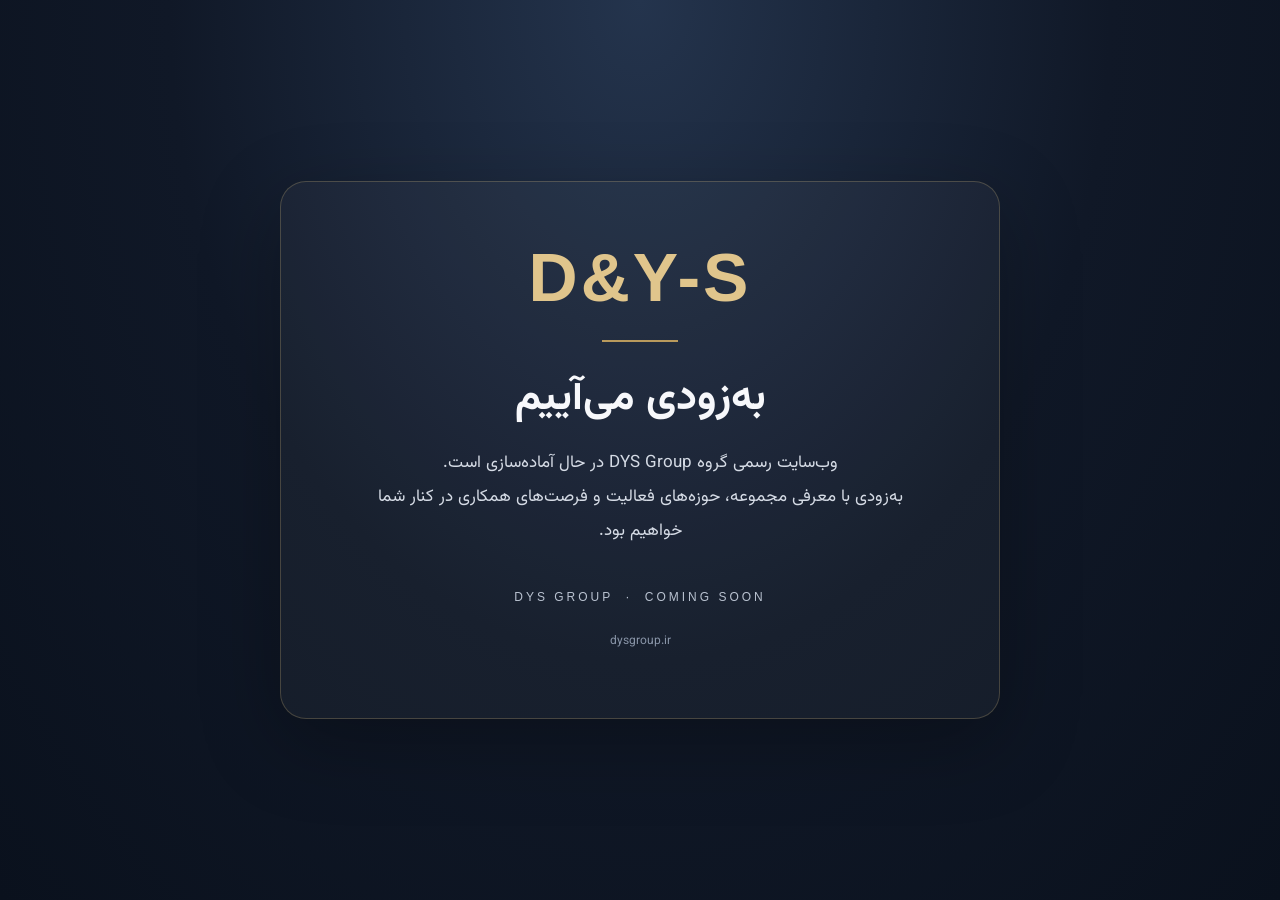
==== index.html @ bb6e484a "Add files via upload" ====
<!doctype html>
<html lang="fa" dir="rtl">
<head>
  <meta charset="utf-8">
  <meta name="viewport" content="width=device-width, initial-scale=1">
  <meta name="theme-color" content="#101827">
  <meta name="description" content="وب‌سایت رسمی گروه DYS Group به‌زودی راه‌اندازی می‌شود.">
  <title>DYS Group | به‌زودی</title>
  <style>
    @import url('https://fonts.googleapis.com/css2?family=Vazirmatn:wght@300;400;500;600;700;800&display=swap');
    *{box-sizing:border-box}
    body{margin:0;min-height:100vh;background:radial-gradient(ellipse at 50% 0%,#24344d 0%,#101827 52%,#0a111d 100%);color:#f7f8fb;font-family:Vazirmatn,Tahoma,sans-serif;display:grid;place-items:center;padding:24px}
    main{width:min(720px,100%);text-align:center;padding:56px 28px;border:1px solid rgba(220,190,125,.24);border-radius:26px;background:rgba(255,255,255,.035);box-shadow:0 24px 80px rgba(0,0,0,.28)}
    .mark{font-family:Arial,sans-serif;direction:ltr;font-size:clamp(42px,10vw,68px);font-weight:800;letter-spacing:3px;color:#e0c58c;margin:0}
    .line{width:76px;height:2px;background:#b99a5c;margin:24px auto}
    h1{font-size:clamp(28px,6vw,42px);margin:0 0 14px;font-weight:700}
    .lead{font-size:17px;line-height:2;color:#d5dbe5;margin:0 auto;max-width:540px}
    .en{direction:ltr;font:500 12px Arial,sans-serif;letter-spacing:3px;color:#b9c2d0;margin-top:42px}
    .foot{font-size:12px;color:#8995a8;margin-top:28px}
  </style>
</head>
<body>
  <main>
    <p class="mark">D&Y-S</p>
    <div class="line"></div>
    <h1>به‌زودی می‌آییم</h1>
    <p class="lead">وب‌سایت رسمی گروه DYS Group در حال آماده‌سازی است.<br>به‌زودی با معرفی مجموعه، حوزه‌های فعالیت و فرصت‌های همکاری در کنار شما خواهیم بود.</p>
    <p class="en">DYS GROUP&nbsp; · &nbsp;COMING SOON</p>
    <p class="foot">dysgroup.ir</p>
  </main>
</body>
</html>
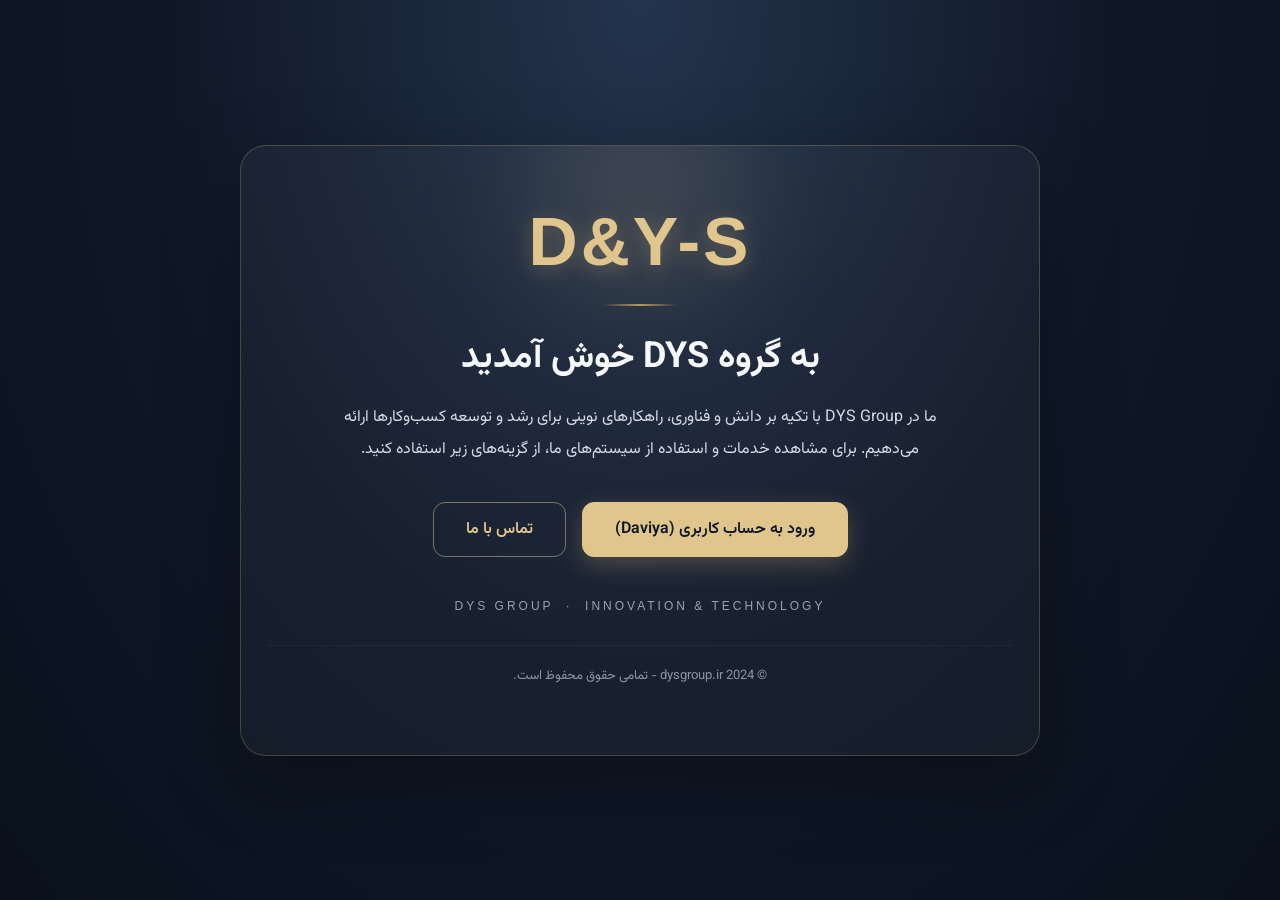
==== commit 40285885: "Update index.html" ====
--- a/index.html
+++ b/index.html
@@ -4,29 +4,186 @@
   <meta charset="utf-8">
   <meta name="viewport" content="width=device-width, initial-scale=1">
   <meta name="theme-color" content="#101827">
-  <meta name="description" content="وب‌سایت رسمی گروه DYS Group به‌زودی راه‌اندازی می‌شود.">
-  <title>DYS Group | به‌زودی</title>
+  <meta name="description" content="وب‌سایت رسمی گروه DYS Group - ارائه‌دهنده راهکارهای نوین و خدمات دیجیتال.">
+  <title>DYS Group | صفحه اصلی</title>
   <style>
     @import url('https://fonts.googleapis.com/css2?family=Vazirmatn:wght@300;400;500;600;700;800&display=swap');
-    *{box-sizing:border-box}
-    body{margin:0;min-height:100vh;background:radial-gradient(ellipse at 50% 0%,#24344d 0%,#101827 52%,#0a111d 100%);color:#f7f8fb;font-family:Vazirmatn,Tahoma,sans-serif;display:grid;place-items:center;padding:24px}
-    main{width:min(720px,100%);text-align:center;padding:56px 28px;border:1px solid rgba(220,190,125,.24);border-radius:26px;background:rgba(255,255,255,.035);box-shadow:0 24px 80px rgba(0,0,0,.28)}
-    .mark{font-family:Arial,sans-serif;direction:ltr;font-size:clamp(42px,10vw,68px);font-weight:800;letter-spacing:3px;color:#e0c58c;margin:0}
-    .line{width:76px;height:2px;background:#b99a5c;margin:24px auto}
-    h1{font-size:clamp(28px,6vw,42px);margin:0 0 14px;font-weight:700}
-    .lead{font-size:17px;line-height:2;color:#d5dbe5;margin:0 auto;max-width:540px}
-    .en{direction:ltr;font:500 12px Arial,sans-serif;letter-spacing:3px;color:#b9c2d0;margin-top:42px}
-    .foot{font-size:12px;color:#8995a8;margin-top:28px}
+    
+    *{ box-sizing: border-box; }
+    
+    body {
+      margin: 0;
+      min-height: 100vh;
+      background: radial-gradient(ellipse at 50% 0%, #24344d 0%, #101827 52%, #0a111d 100%);
+      color: #f7f8fb;
+      font-family: Vazirmatn, Tahoma, sans-serif;
+      display: flex;
+      justify-content: center;
+      align-items: center;
+      padding: 24px;
+    }
+
+    main {
+      width: min(800px, 100%);
+      text-align: center;
+      padding: 56px 28px;
+      border: 1px solid rgba(220, 190, 125, .24);
+      border-radius: 26px;
+      background: rgba(255, 255, 255, .035);
+      box-shadow: 0 24px 80px rgba(0, 0, 0, .28);
+      position: relative;
+      overflow: hidden;
+    }
+
+    /* هاله نوری پشت لوگو */
+    main::before {
+      content: '';
+      position: absolute;
+      top: -50px;
+      left: 50%;
+      transform: translateX(-50%);
+      width: 200px;
+      height: 200px;
+      background: rgba(224, 197, 140, 0.15);
+      filter: blur(60px);
+      border-radius: 50%;
+      z-index: -1;
+    }
+
+    .mark {
+      font-family: Arial, sans-serif;
+      direction: ltr;
+      font-size: clamp(42px, 10vw, 68px);
+      font-weight: 800;
+      letter-spacing: 3px;
+      color: #e0c58c;
+      margin: 0;
+      text-shadow: 0 4px 20px rgba(224, 197, 140, 0.3);
+    }
+
+    .line {
+      width: 76px;
+      height: 2px;
+      background: linear-gradient(90deg, transparent, #b99a5c, transparent);
+      margin: 24px auto;
+    }
+
+    h1 {
+      font-size: clamp(24px, 5vw, 36px);
+      margin: 0 0 16px;
+      font-weight: 700;
+    }
+
+    .lead {
+      font-size: 16px;
+      line-height: 2;
+      color: #d5dbe5;
+      margin: 0 auto 36px;
+      max-width: 600px;
+    }
+
+    /* بخش دکمه‌ها */
+    .actions {
+      display: flex;
+      flex-wrap: wrap;
+      gap: 16px;
+      justify-content: center;
+      align-items: center;
+      margin-bottom: 42px;
+    }
+
+    .btn {
+      display: inline-flex;
+      align-items: center;
+      justify-content: center;
+      padding: 14px 32px;
+      font-family: inherit;
+      font-size: 16px;
+      font-weight: 600;
+      text-decoration: none;
+      border-radius: 12px;
+      transition: all 0.3s ease;
+      cursor: pointer;
+    }
+
+    .btn-primary {
+      background: #e0c58c;
+      color: #101827;
+      box-shadow: 0 8px 24px rgba(224, 197, 140, 0.25);
+      border: 1px solid #e0c58c;
+    }
+
+    .btn-primary:hover {
+      background: #f0d8a5;
+      transform: translateY(-2px);
+      box-shadow: 0 12px 28px rgba(224, 197, 140, 0.4);
+    }
+
+    .btn-outline {
+      background: transparent;
+      color: #e0c58c;
+      border: 1px solid rgba(224, 197, 140, 0.5);
+    }
+
+    .btn-outline:hover {
+      background: rgba(224, 197, 140, 0.1);
+      border-color: #e0c58c;
+      transform: translateY(-2px);
+    }
+
+    .en {
+      direction: ltr;
+      font: 500 12px Arial, sans-serif;
+      letter-spacing: 3px;
+      color: #b9c2d0;
+      margin-top: 10px;
+      opacity: 0.8;
+    }
+
+    .foot {
+      font-size: 13px;
+      color: #8995a8;
+      margin-top: 32px;
+      border-top: 1px solid rgba(255,255,255,0.05);
+      padding-top: 20px;
+    }
+
+    /* ریسپانسیو برای موبایل */
+    @media (max-width: 480px) {
+      main { padding: 40px 20px; }
+      .btn { width: 100%; }
+    }
   </style>
 </head>
 <body>
   <main>
+    <!-- لوگو -->
     <p class="mark">D&Y-S</p>
     <div class="line"></div>
-    <h1>به‌زودی می‌آییم</h1>
-    <p class="lead">وب‌سایت رسمی گروه DYS Group در حال آماده‌سازی است.<br>به‌زودی با معرفی مجموعه، حوزه‌های فعالیت و فرصت‌های همکاری در کنار شما خواهیم بود.</p>
-    <p class="en">DYS GROUP&nbsp; · &nbsp;COMING SOON</p>
-    <p class="foot">dysgroup.ir</p>
+
+    <!-- عنوان و متن معرفی -->
+    <h1>به گروه DYS خوش آمدید</h1>
+    <p class="lead">
+      ما در DYS Group با تکیه بر دانش و فناوری، راهکارهای نوینی برای رشد و توسعه کسب‌وکارها ارائه می‌دهیم. 
+      برای مشاهده خدمات و استفاده از سیستم‌های ما، از گزینه‌های زیر استفاده کنید.
+    </p>
+
+    <!-- دکمه‌های ارتباطی و هدایت -->
+    <div class="actions">
+      <!-- اتصال به اپلیکیشن (Worker) -->
+      <a href="https://daviya-account.dysgroup.ir/" class="btn btn-primary">
+        ورود به حساب کاربری (Daviya)
+      </a>
+      
+      <!-- دکمه تماس یا بخش دیگر (می‌توانید لینک آن را تغییر دهید) -->
+      <a href="mailto:info@dysgroup.ir" class="btn btn-outline">
+        تماس با ما
+      </a>
+    </div>
+
+    <p class="en">DYS GROUP&nbsp; · &nbsp;INNOVATION &amp; TECHNOLOGY</p>
+    
+    <p class="foot">© 2024 dysgroup.ir - تمامی حقوق محفوظ است.</p>
   </main>
 </body>
 </html>
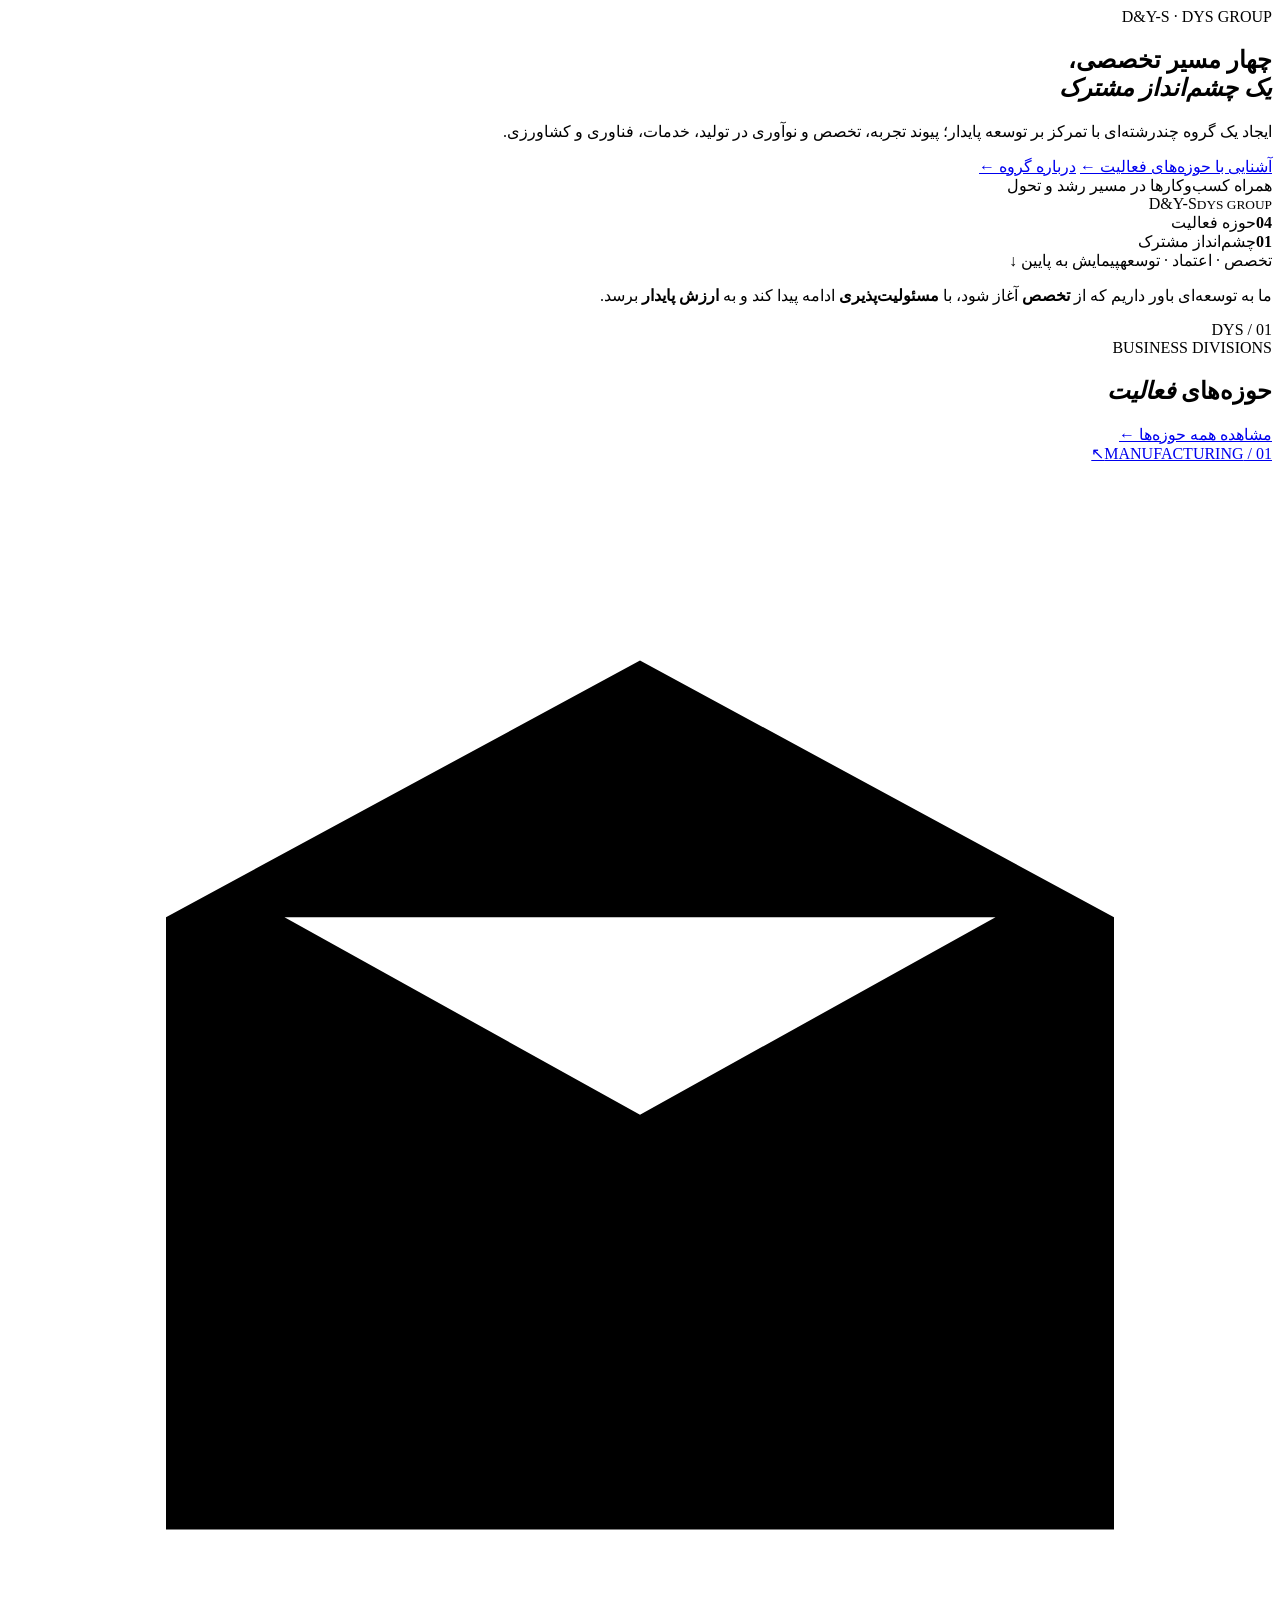
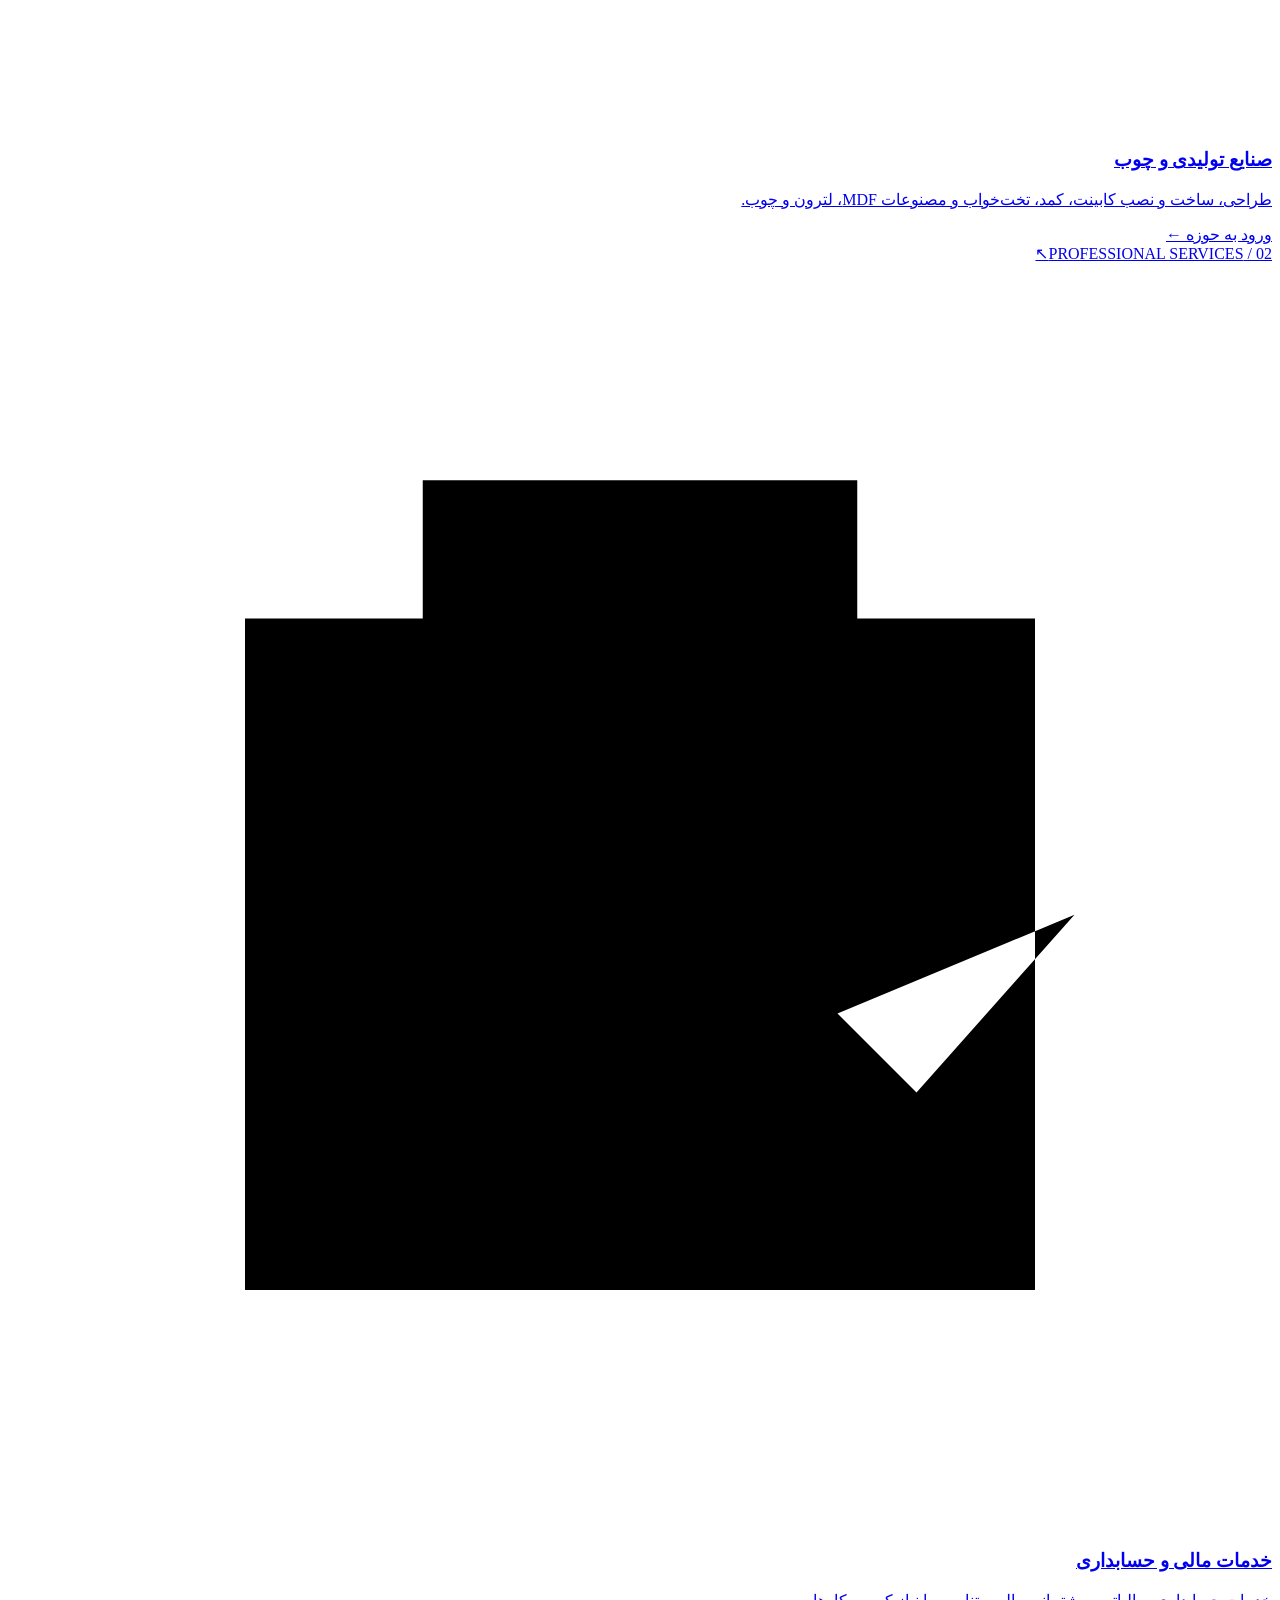
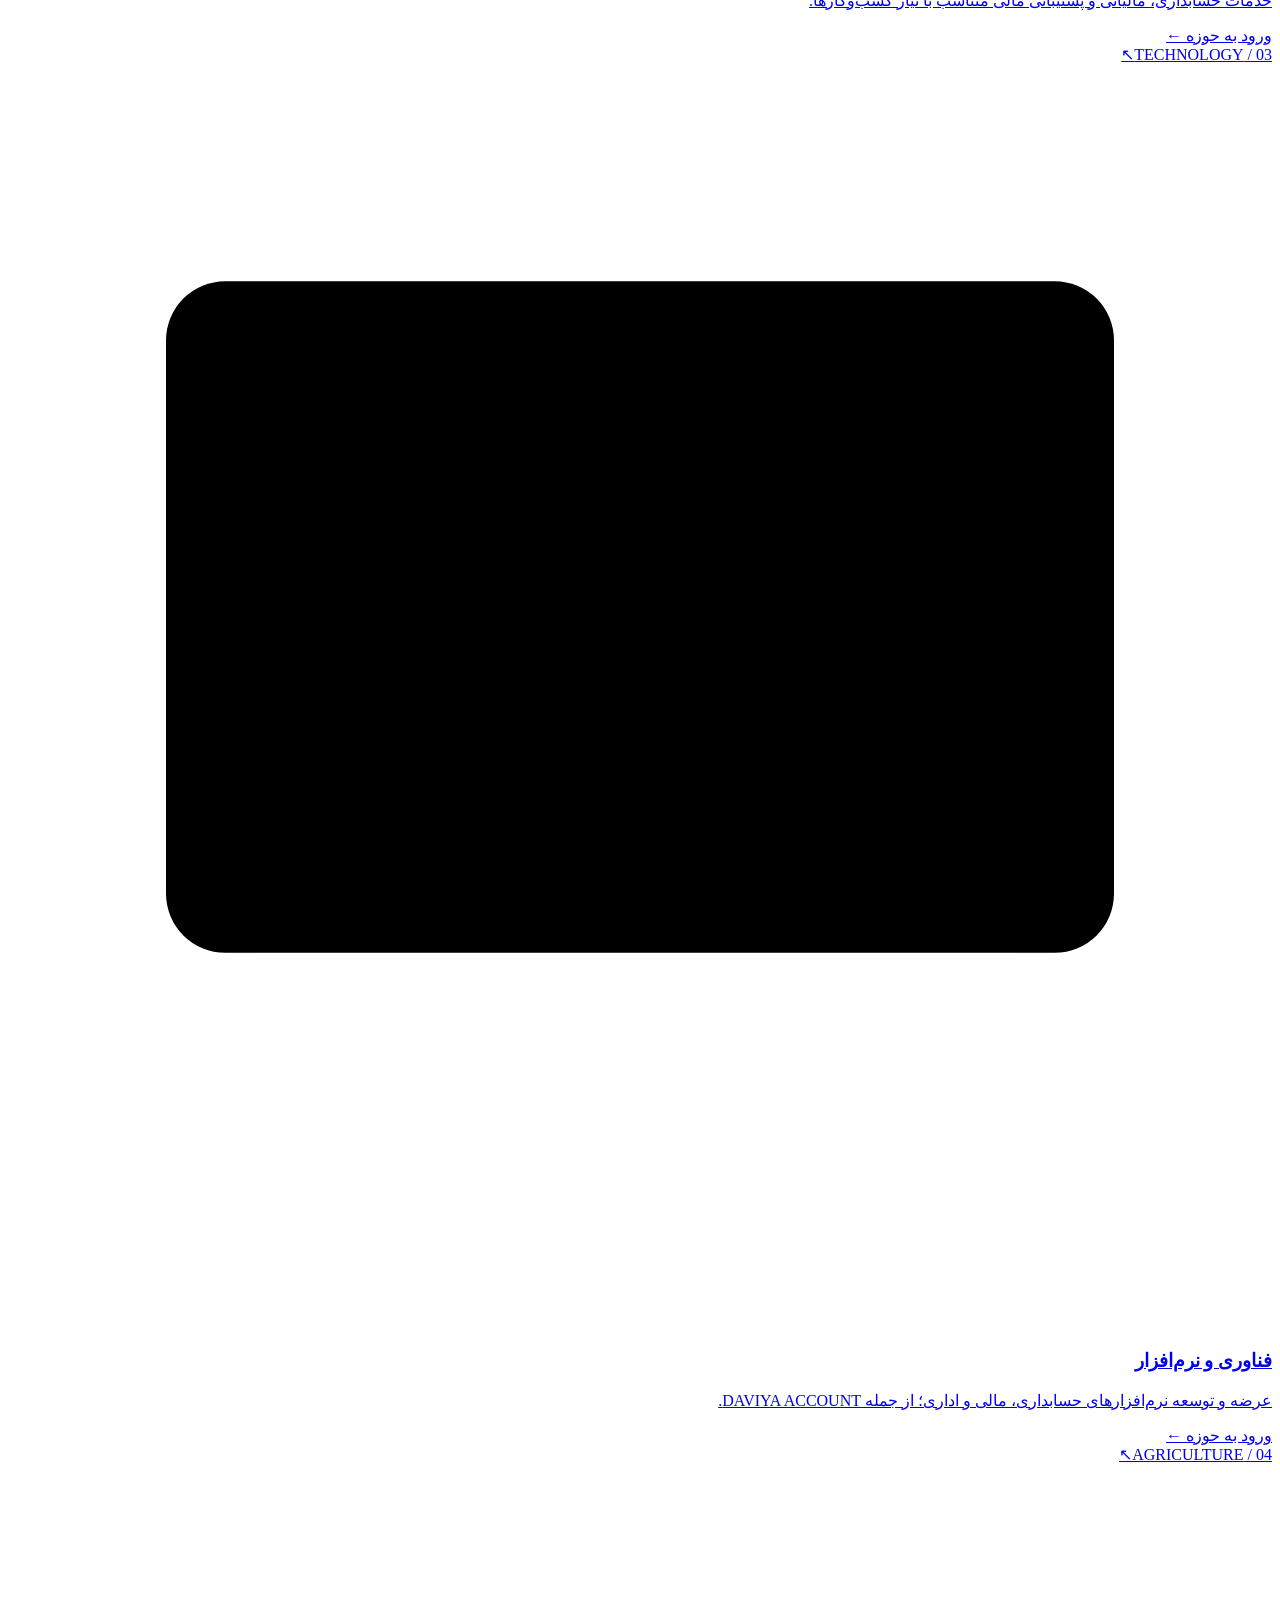
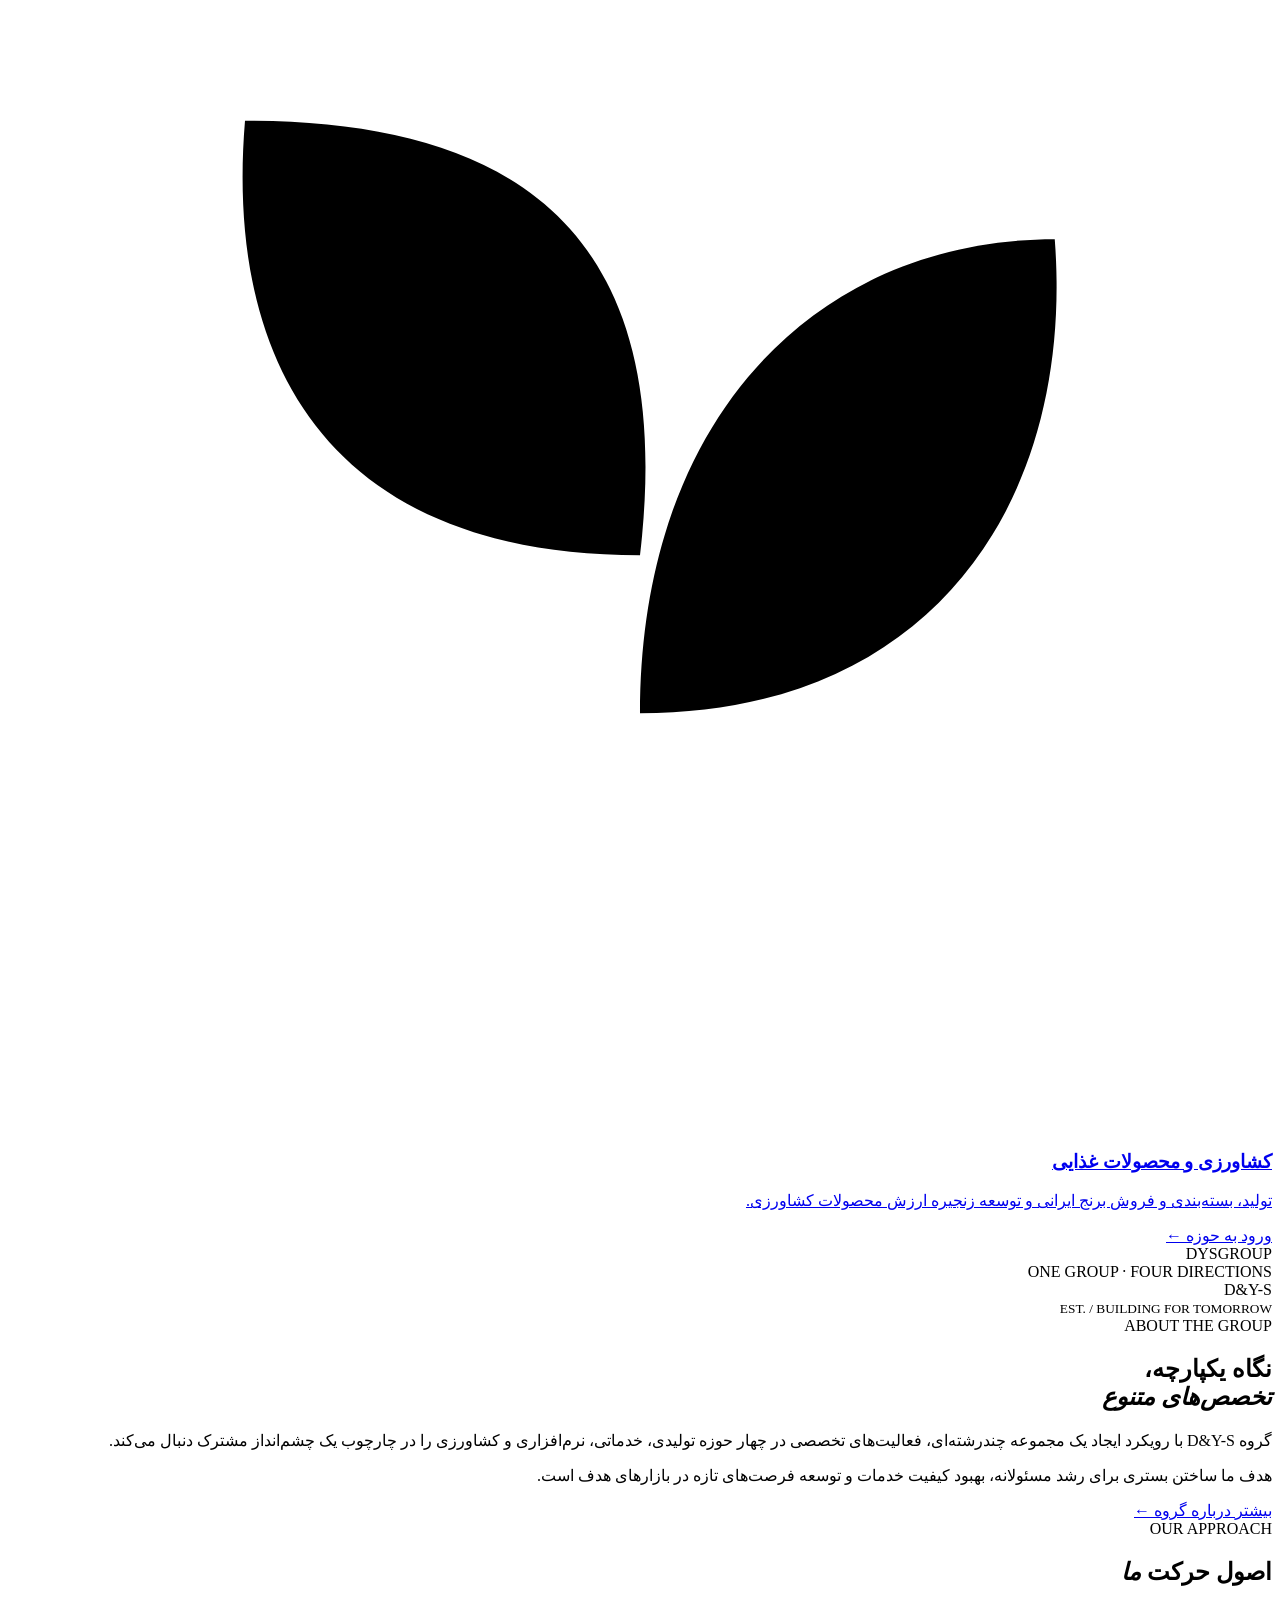
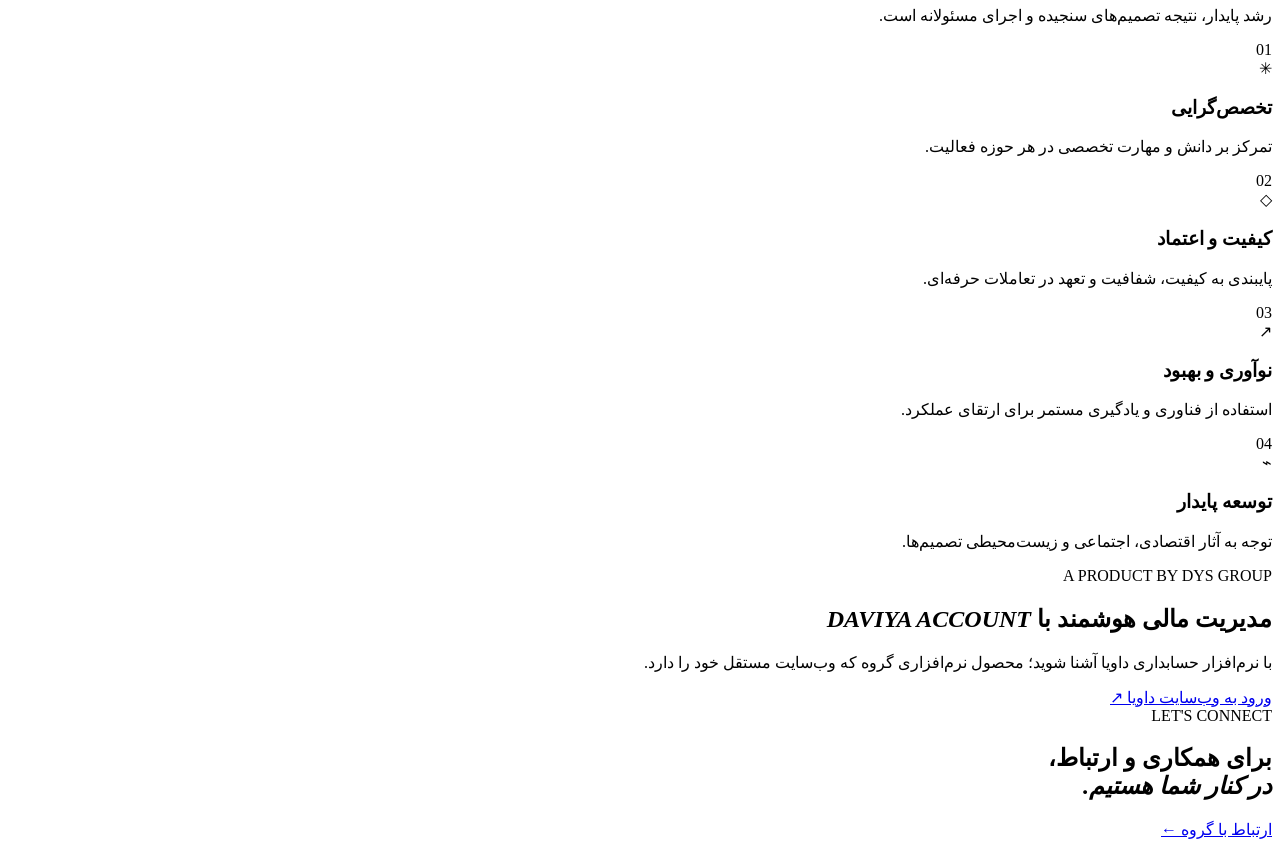
==== commit be61c9c6: "Add files via upload" ====
--- a/index.html
+++ b/index.html
@@ -3,187 +3,134 @@
 <head>
   <meta charset="utf-8">
   <meta name="viewport" content="width=device-width, initial-scale=1">
-  <meta name="theme-color" content="#101827">
-  <meta name="description" content="وب‌سایت رسمی گروه DYS Group - ارائه‌دهنده راهکارهای نوین و خدمات دیجیتال.">
-  <title>DYS Group | صفحه اصلی</title>
-  <style>
-    @import url('https://fonts.googleapis.com/css2?family=Vazirmatn:wght@300;400;500;600;700;800&display=swap');
-    
-    *{ box-sizing: border-box; }
-    
-    body {
-      margin: 0;
-      min-height: 100vh;
-      background: radial-gradient(ellipse at 50% 0%, #24344d 0%, #101827 52%, #0a111d 100%);
-      color: #f7f8fb;
-      font-family: Vazirmatn, Tahoma, sans-serif;
-      display: flex;
-      justify-content: center;
-      align-items: center;
-      padding: 24px;
-    }
+  <meta name="theme-color" content="#101b2d">
+  <meta name="description" content="D&Y-S | DYS GROUP؛ گروهی چندرشته‌ای با تمرکز بر توسعه پایدار در صنایع چوب، خدمات مالی، فناوری و کشاورزی.">
+  <meta property="og:title" content="D&Y-S | DYS GROUP">
+  <meta property="og:description" content="چهار حوزه تخصصی، یک مسیر مشترک برای توسعه پایدار.">
+  <meta property="og:type" content="website">
+  <link rel="icon" href="assets/img/favicon.svg" type="image/svg+xml">
+  <link rel="stylesheet" href="assets/css/site.css">
+  <title>D&Y-S | DYS GROUP — توسعه پایدار، کسب‌وکارهای تخصصی</title>
+</head>
+<body data-page="home">
+  <div id="site-header"></div>
+  <main>
+    <section class="hero">
+      <div class="hero-grid"></div>
+      <div class="container hero-inner">
+        <div class="hero-copy">
+          <div class="eyebrow"><span class="eyebrow-line"></span> D&Y-S · DYS GROUP</div>
+          <h1>چهار مسیر تخصصی،<br><em>یک چشم‌انداز مشترک</em></h1>
+          <p class="hero-lead">ایجاد یک گروه چندرشته‌ای با تمرکز بر توسعه پایدار؛ پیوند تجربه، تخصص و نوآوری در تولید، خدمات، فناوری و کشاورزی.</p>
+          <div class="hero-actions">
+            <a class="btn btn-gold" href="pages/divisions.html">آشنایی با حوزه‌های فعالیت <span>←</span></a>
+            <a class="text-link light-link" href="pages/about.html">درباره گروه <span>←</span></a>
+          </div>
+          <div class="hero-note"><span class="pulse"></span> همراه کسب‌وکارها در مسیر رشد و تحول</div>
+        </div>
+        <div class="hero-art" aria-label="نشان گرافیکی گروه">
+          <div class="orbit orbit-one"></div><div class="orbit orbit-two"></div>
+          <div class="art-core"><span>D<span class="amp">&</span>Y-S</span><small>DYS GROUP</small></div>
+          <div class="art-tag tag-top"><b>04</b><span>حوزه فعالیت</span></div>
+          <div class="art-tag tag-bottom"><b>01</b><span>چشم‌انداز مشترک</span></div>
+          <div class="art-cross"></div>
+        </div>
+      </div>
+      <div class="hero-bottom container"><span>تخصص · اعتماد · توسعه</span><span class="scroll-cue">پیمایش به پایین <i>↓</i></span></div>
+    </section>
 
-    main {
-      width: min(800px, 100%);
-      text-align: center;
-      padding: 56px 28px;
-      border: 1px solid rgba(220, 190, 125, .24);
-      border-radius: 26px;
-      background: rgba(255, 255, 255, .035);
-      box-shadow: 0 24px 80px rgba(0, 0, 0, .28);
-      position: relative;
-      overflow: hidden;
-    }
+    <section class="intro-strip">
+      <div class="container intro-strip-inner">
+        <p>ما به توسعه‌ای باور داریم که از <strong>تخصص</strong> آغاز شود، با <strong>مسئولیت‌پذیری</strong> ادامه پیدا کند و به <strong>ارزش پایدار</strong> برسد.</p>
+        <span class="strip-mark">DYS / 01</span>
+      </div>
+    </section>
 
-    /* هاله نوری پشت لوگو */
-    main::before {
-      content: '';
-      position: absolute;
-      top: -50px;
-      left: 50%;
-      transform: translateX(-50%);
-      width: 200px;
-      height: 200px;
-      background: rgba(224, 197, 140, 0.15);
-      filter: blur(60px);
-      border-radius: 50%;
-      z-index: -1;
-    }
+    <section class="section divisions-section" id="divisions">
+      <div class="container">
+        <div class="section-heading">
+          <div><div class="eyebrow dark"><span class="eyebrow-line"></span> BUSINESS DIVISIONS</div><h2>حوزه‌های <em>فعالیت</em></h2></div>
+          <a class="text-link" href="pages/divisions.html">مشاهده همه حوزه‌ها <span>←</span></a>
+        </div>
+        <div class="division-grid">
+          <a class="division-card manufacturing" href="pages/division.html?id=manufacturing">
+            <div class="card-top"><span>01 / MANUFACTURING</span><span class="round-arrow">↖</span></div>
+            <div class="division-icon"><svg viewBox="0 0 64 64" aria-hidden="true"><path d="M8 54V23l24-13 24 13v31M8 26h48M18 54V34h28v20M24 34v20M40 34v20M14 23l18 10 18-10" /></svg></div>
+            <h3>صنایع تولیدی و چوب</h3>
+            <p>طراحی، ساخت و نصب کابینت، کمد، تخت‌خواب و مصنوعات MDF، لترون و چوب.</p>
+            <span class="card-link">ورود به حوزه <b>←</b></span>
+          </a>
+          <a class="division-card services" href="pages/division.html?id=services">
+            <div class="card-top"><span>02 / PROFESSIONAL SERVICES</span><span class="round-arrow">↖</span></div>
+            <div class="division-icon"><svg viewBox="0 0 64 64" aria-hidden="true"><path d="M12 18h40v34H12zM21 18v-7h22v7M20 29h24M20 38h10M20 46h18M42 38l4 4 8-9" /></svg></div>
+            <h3>خدمات مالی و حسابداری</h3>
+            <p>خدمات حسابداری، مالیاتی و پشتیبانی مالی متناسب با نیاز کسب‌وکارها.</p>
+            <span class="card-link">ورود به حوزه <b>←</b></span>
+          </a>
+          <a class="division-card technology" href="pages/division.html?id=technology">
+            <div class="card-top"><span>03 / TECHNOLOGY</span><span class="round-arrow">↖</span></div>
+            <div class="division-icon"><svg viewBox="0 0 64 64" aria-hidden="true"><rect x="8" y="11" width="48" height="34" rx="3"/><path d="M22 54h20M32 45v9M21 25l-7 6 7 6M43 25l7 6-7 6M36 23l-8 16" /></svg></div>
+            <h3>فناوری و نرم‌افزار</h3>
+            <p>عرضه و توسعه نرم‌افزارهای حسابداری، مالی و اداری؛ از جمله DAVIYA ACCOUNT.</p>
+            <span class="card-link">ورود به حوزه <b>←</b></span>
+          </a>
+          <a class="division-card agriculture" href="pages/division.html?id=agriculture">
+            <div class="card-top"><span>04 / AGRICULTURE</span><span class="round-arrow">↖</span></div>
+            <div class="division-icon"><svg viewBox="0 0 64 64" aria-hidden="true"><path d="M32 54V23M32 35C16 35 11 25 12 13c13 0 22 5 20 22ZM32 43c0-15 9-24 21-24 1 13-6 24-21 24ZM17 54h30" /></svg></div>
+            <h3>کشاورزی و محصولات غذایی</h3>
+            <p>تولید، بسته‌بندی و فروش برنج ایرانی و توسعه زنجیره ارزش محصولات کشاورزی.</p>
+            <span class="card-link">ورود به حوزه <b>←</b></span>
+          </a>
+        </div>
+      </div>
+    </section>
 
-    .mark {
-      font-family: Arial, sans-serif;
-      direction: ltr;
-      font-size: clamp(42px, 10vw, 68px);
-      font-weight: 800;
-      letter-spacing: 3px;
-      color: #e0c58c;
-      margin: 0;
-      text-shadow: 0 4px 20px rgba(224, 197, 140, 0.3);
-    }
+    <section class="section group-section">
+      <div class="container group-layout">
+        <div class="group-visual">
+          <div class="visual-frame"><div class="visual-lines"></div><div class="visual-word">DYS<span>GROUP</span></div><div class="visual-caption">ONE GROUP · FOUR DIRECTIONS</div></div>
+          <div class="visual-stamp">D&Y-S<br><small>EST. / BUILDING FOR TOMORROW</small></div>
+        </div>
+        <div class="group-copy">
+          <div class="eyebrow dark"><span class="eyebrow-line"></span> ABOUT THE GROUP</div>
+          <h2>نگاه یکپارچه،<br><em>تخصص‌های متنوع</em></h2>
+          <p>گروه D&Y-S با رویکرد ایجاد یک مجموعه چندرشته‌ای، فعالیت‌های تخصصی در چهار حوزه تولیدی، خدماتی، نرم‌افزاری و کشاورزی را در چارچوب یک چشم‌انداز مشترک دنبال می‌کند.</p>
+          <p>هدف ما ساختن بستری برای رشد مسئولانه، بهبود کیفیت خدمات و توسعه فرصت‌های تازه در بازارهای هدف است.</p>
+          <a class="btn btn-dark" href="pages/about.html">بیشتر درباره گروه <span>←</span></a>
+        </div>
+      </div>
+    </section>
 
-    .line {
-      width: 76px;
-      height: 2px;
-      background: linear-gradient(90deg, transparent, #b99a5c, transparent);
-      margin: 24px auto;
-    }
+    <section class="section feature-section">
+      <div class="container">
+        <div class="section-heading">
+          <div><div class="eyebrow dark"><span class="eyebrow-line"></span> OUR APPROACH</div><h2>اصول حرکت <em>ما</em></h2></div>
+          <p class="heading-note">رشد پایدار، نتیجه تصمیم‌های سنجیده و اجرای مسئولانه است.</p>
+        </div>
+        <div class="feature-grid">
+          <article class="feature-item"><span class="feature-no">01</span><div class="feature-symbol">✳</div><h3>تخصص‌گرایی</h3><p>تمرکز بر دانش و مهارت تخصصی در هر حوزه فعالیت.</p></article>
+          <article class="feature-item"><span class="feature-no">02</span><div class="feature-symbol">◇</div><h3>کیفیت و اعتماد</h3><p>پایبندی به کیفیت، شفافیت و تعهد در تعاملات حرفه‌ای.</p></article>
+          <article class="feature-item"><span class="feature-no">03</span><div class="feature-symbol">↗</div><h3>نوآوری و بهبود</h3><p>استفاده از فناوری و یادگیری مستمر برای ارتقای عملکرد.</p></article>
+          <article class="feature-item"><span class="feature-no">04</span><div class="feature-symbol">⌁</div><h3>توسعه پایدار</h3><p>توجه به آثار اقتصادی، اجتماعی و زیست‌محیطی تصمیم‌ها.</p></article>
+        </div>
+      </div>
+    </section>
 
-    h1 {
-      font-size: clamp(24px, 5vw, 36px);
-      margin: 0 0 16px;
-      font-weight: 700;
-    }
+    <section class="software-band">
+      <div class="container software-inner">
+        <div><div class="eyebrow"><span class="eyebrow-line"></span> A PRODUCT BY DYS GROUP</div><h2>مدیریت مالی هوشمند با <em>DAVIYA ACCOUNT</em></h2><p>با نرم‌افزار حسابداری داویا آشنا شوید؛ محصول نرم‌افزاری گروه که وب‌سایت مستقل خود را دارد.</p></div>
+        <a class="btn btn-gold" href="https://daviya-account.dysgroup.ir/" target="_blank" rel="noopener">ورود به وب‌سایت داویا <span>↗</span></a>
+      </div>
+    </section>
 
-    .lead {
-      font-size: 16px;
-      line-height: 2;
-      color: #d5dbe5;
-      margin: 0 auto 36px;
-      max-width: 600px;
-    }
-
-    /* بخش دکمه‌ها */
-    .actions {
-      display: flex;
-      flex-wrap: wrap;
-      gap: 16px;
-      justify-content: center;
-      align-items: center;
-      margin-bottom: 42px;
-    }
-
-    .btn {
-      display: inline-flex;
-      align-items: center;
-      justify-content: center;
-      padding: 14px 32px;
-      font-family: inherit;
-      font-size: 16px;
-      font-weight: 600;
-      text-decoration: none;
-      border-radius: 12px;
-      transition: all 0.3s ease;
-      cursor: pointer;
-    }
-
-    .btn-primary {
-      background: #e0c58c;
-      color: #101827;
-      box-shadow: 0 8px 24px rgba(224, 197, 140, 0.25);
-      border: 1px solid #e0c58c;
-    }
-
-    .btn-primary:hover {
-      background: #f0d8a5;
-      transform: translateY(-2px);
-      box-shadow: 0 12px 28px rgba(224, 197, 140, 0.4);
-    }
-
-    .btn-outline {
-      background: transparent;
-      color: #e0c58c;
-      border: 1px solid rgba(224, 197, 140, 0.5);
-    }
-
-    .btn-outline:hover {
-      background: rgba(224, 197, 140, 0.1);
-      border-color: #e0c58c;
-      transform: translateY(-2px);
-    }
-
-    .en {
-      direction: ltr;
-      font: 500 12px Arial, sans-serif;
-      letter-spacing: 3px;
-      color: #b9c2d0;
-      margin-top: 10px;
-      opacity: 0.8;
-    }
-
-    .foot {
-      font-size: 13px;
-      color: #8995a8;
-      margin-top: 32px;
-      border-top: 1px solid rgba(255,255,255,0.05);
-      padding-top: 20px;
-    }
-
-    /* ریسپانسیو برای موبایل */
-    @media (max-width: 480px) {
-      main { padding: 40px 20px; }
-      .btn { width: 100%; }
-    }
-  </style>
-</head>
-<body>
-  <main>
-    <!-- لوگو -->
-    <p class="mark">D&Y-S</p>
-    <div class="line"></div>
-
-    <!-- عنوان و متن معرفی -->
-    <h1>به گروه DYS خوش آمدید</h1>
-    <p class="lead">
-      ما در DYS Group با تکیه بر دانش و فناوری، راهکارهای نوینی برای رشد و توسعه کسب‌وکارها ارائه می‌دهیم. 
-      برای مشاهده خدمات و استفاده از سیستم‌های ما، از گزینه‌های زیر استفاده کنید.
-    </p>
-
-    <!-- دکمه‌های ارتباطی و هدایت -->
-    <div class="actions">
-      <!-- اتصال به اپلیکیشن (Worker) -->
-      <a href="https://daviya-account.dysgroup.ir/" class="btn btn-primary">
-        ورود به حساب کاربری (Daviya)
-      </a>
-      
-      <!-- دکمه تماس یا بخش دیگر (می‌توانید لینک آن را تغییر دهید) -->
-      <a href="mailto:info@dysgroup.ir" class="btn btn-outline">
-        تماس با ما
-      </a>
-    </div>
-
-    <p class="en">DYS GROUP&nbsp; · &nbsp;INNOVATION &amp; TECHNOLOGY</p>
-    
-    <p class="foot">© 2024 dysgroup.ir - تمامی حقوق محفوظ است.</p>
+    <section class="section contact-teaser">
+      <div class="container contact-teaser-inner">
+        <div><div class="eyebrow dark"><span class="eyebrow-line"></span> LET'S CONNECT</div><h2>برای همکاری و ارتباط،<br><em>در کنار شما هستیم.</em></h2></div>
+        <a class="btn btn-dark" href="pages/contact.html">ارتباط با گروه <span>←</span></a>
+      </div>
+    </section>
   </main>
+  <div id="site-footer"></div>
+  <script src="assets/js/site.js"></script>
 </body>
 </html>
